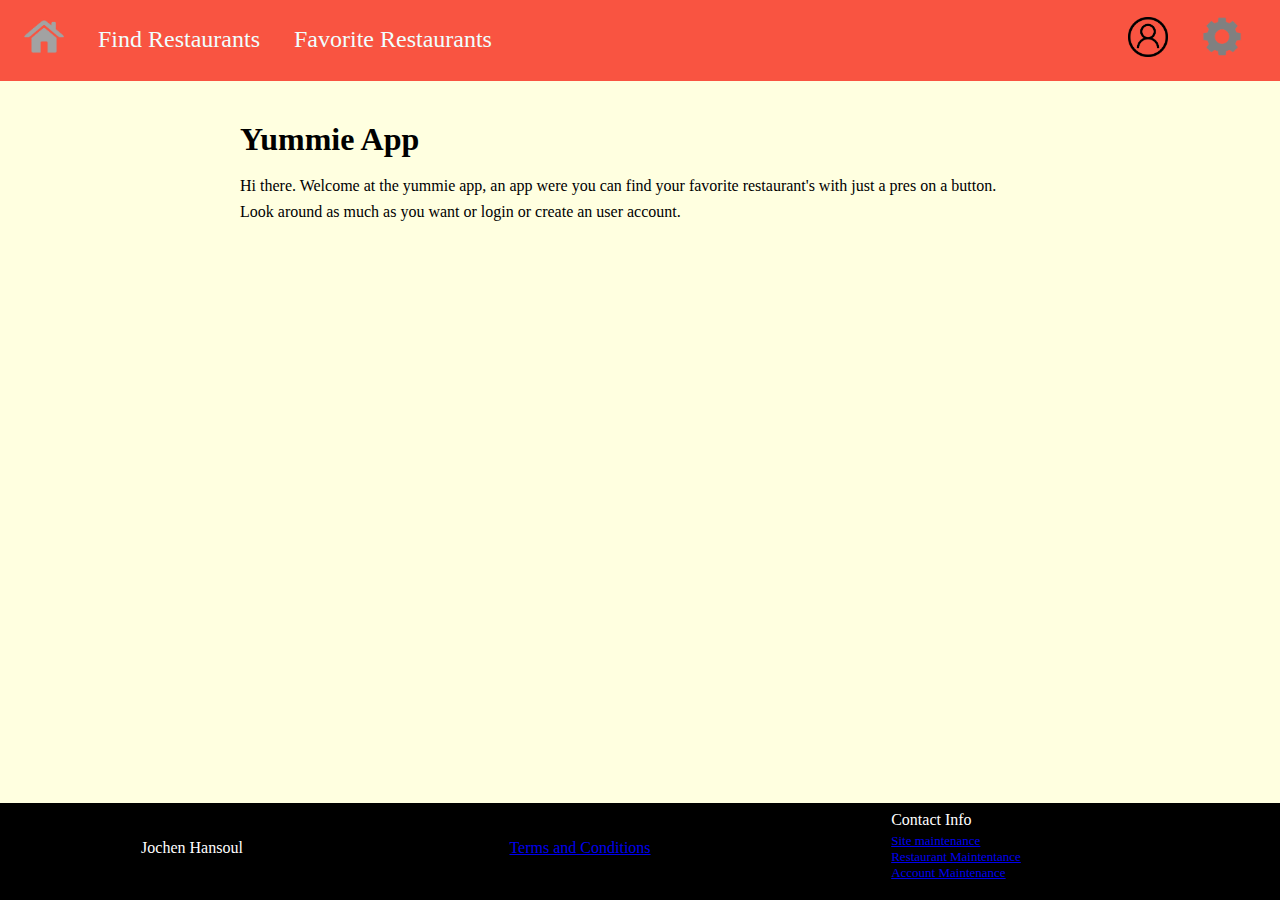
==== yummie-app/front-end/index.html @ f2ab96e0 "Corrected a small stacking error with the lists" ====
<!DOCTYPE html>
<html lang="en">
<head>
  <meta charset="utf-8">
  <title>yummie app</title>
  <link href="css/index.css" rel="stylesheet" />
</head>
<body>
  <header>
    <nav>
      <ul class="first-nav">
        <li><a href="index.html"><img src="assets/home-icon.png" alt="home button" /></a></li>
        <li><a href="find-restaurants.html">Find Restaurants</a></li>
        <li><a href="favorite-restaurants.html">Favorite Restaurants</a></li>
      </ul>
      <ul class="user-nav">
        <li class="user-name">
          <div class="dropdown">
            <a href="#"><img src="assets/user-icon.png" alt="user button" /></a>
            <div class="dropdown-menu">
              <a href="login-user.html"><p>Login User</p></a>
              <a href="create-user.html"><p>Registrate User</p></a>
            </div>
          </div>
        </li>
        <li>
          <a href="user-settings.html"><img src="assets/settings-icon.png" alt="settings button" /></a>
        </li>
      </ul>
    </nav>
  </header>
  <main>
    <article>
      <h1>Yummie App</h1>
      <p>
        Hi there. Welcome at the yummie app, an app were you can find your
        favorite restaurant's with just a pres on a button.
      </p>
      <p>
        Look around as much as you want or login or create an user account.
      </p>
    </article>
  </main>
  <footer>
    <ul>
      <li>Jochen Hansoul</li>
      <li><a href="terms-and-conditions">Terms and Conditions</a></li>
      <li>
        <ul class="contact-info-list">
          <li>Contact Info</li>
          <li><a href="site-maintenance.html">Site maintenance</a></li>
          <li><a href="restaurant-maintenance.html">Restaurant Maintentance</a></li>
          <li><a href="account-maintenantce.html">Account Maintenance</a></li>
        </ul>
      </li>
    </ul>
  </footer>
</body>
</html>
---- yummie-app/front-end/css/index.css ----
/*******
* general
********/
* {
  margin: 0;
  padding: 0;
}

body {
  background-color: #ffffe0;
}

.left {
  float: left;
}

.right {
  float: right;
}

.green {
  background-color: green;
}

/***********
* header
************/
header {
  padding-top: 16px;
  background-color: #f95441;
  height: 65px;
}

/***********
/* navigation
************/
header nav ul {
  position: absolute;
}

header nav ul li {
  list-style-type: none;
  display: inline-block;
  padding-right: 30px;
  vertical-align: middle;
  font-size: 24px;
}

header nav ul img {
  width: 40px;
}

/* primary navigation */
.first-nav img {
  margin-left: 24px;
}

/* navigation links markup */
header nav ul a {
  text-decoration: none;
}

.first-nav a:link {
  color: azure;
}

.first-nav a:hover {
  color: gold;
}

.first-nav a:active {
  color: darkgoldenrod;
}

/* user navigation */
.user-nav {
  right: 0;
  margin-right: 8px;
}

/* dropdown user navigation */
.dropdown {
  position: relative;
}

.dropdown-menu {
  position: absolute;
  left: -90px;
  width: 210px;
  top: calc(100% + 0.25rem);
  background-color: azure;
  padding: 0.75rem;
  border-radius: 0.25rem;
  box-shadow: 0 2px 5px 0 rgba(0, 0, 0, .1);
  opacity: 0;
  transform: translateY(-10px);
  transition: opacity 150ms ease-in-out, transform 150ms ease-in-out;
}

.dropdown > a:hover + .dropdown-menu,
.dropdown > a + .dropdown-menu:hover {
  opacity: 1;
  transform: translateY(0);
}

.dropdown-menu p {
  padding: 3px;
}

/***********
* main
************/
main {
  margin-top: 40px;
  margin-left: auto;
  margin-right: auto;
  width: 55vw;
  min-width: 800px;
}

main h1 {
  margin-bottom: 15px;
}

main p {
  line-height: 1.6;
}

/***********
* footer
************/
body > footer {
  position: absolute;
  bottom: 0;
  margin: 0;
  padding: 0;
  width: 100%;
  height: 97px;
  background-color: black;
  color: white;
}

body > footer > ul > li {
  display: inline-block;
  margin: 12px auto 0 auto;
  width: 30vw;
  vertical-align: middle;
  text-align: center;
}

/* contact list */
.contact-info-list {
  margin-top: -4px;
  list-style-type: none;
}

/*
  bug in contact list:
  when the horizontal view is verry small the content of
  the contact info list is moved downward and pushes the
  screen down so that an empty space underneath the footer
  appears.
  solution:
  with dynamic styles change paddig-left to a smaller size.
*/
.contact-info-list li {
  padding-left: 30%;
  text-align: left;
  font-size: 13px;
  /*overflow: hidden;
  overflow-x: scroll;*/
}

.contact-info-list li:first-child {
  margin-bottom: 4px;
  font-size: 16px;
}
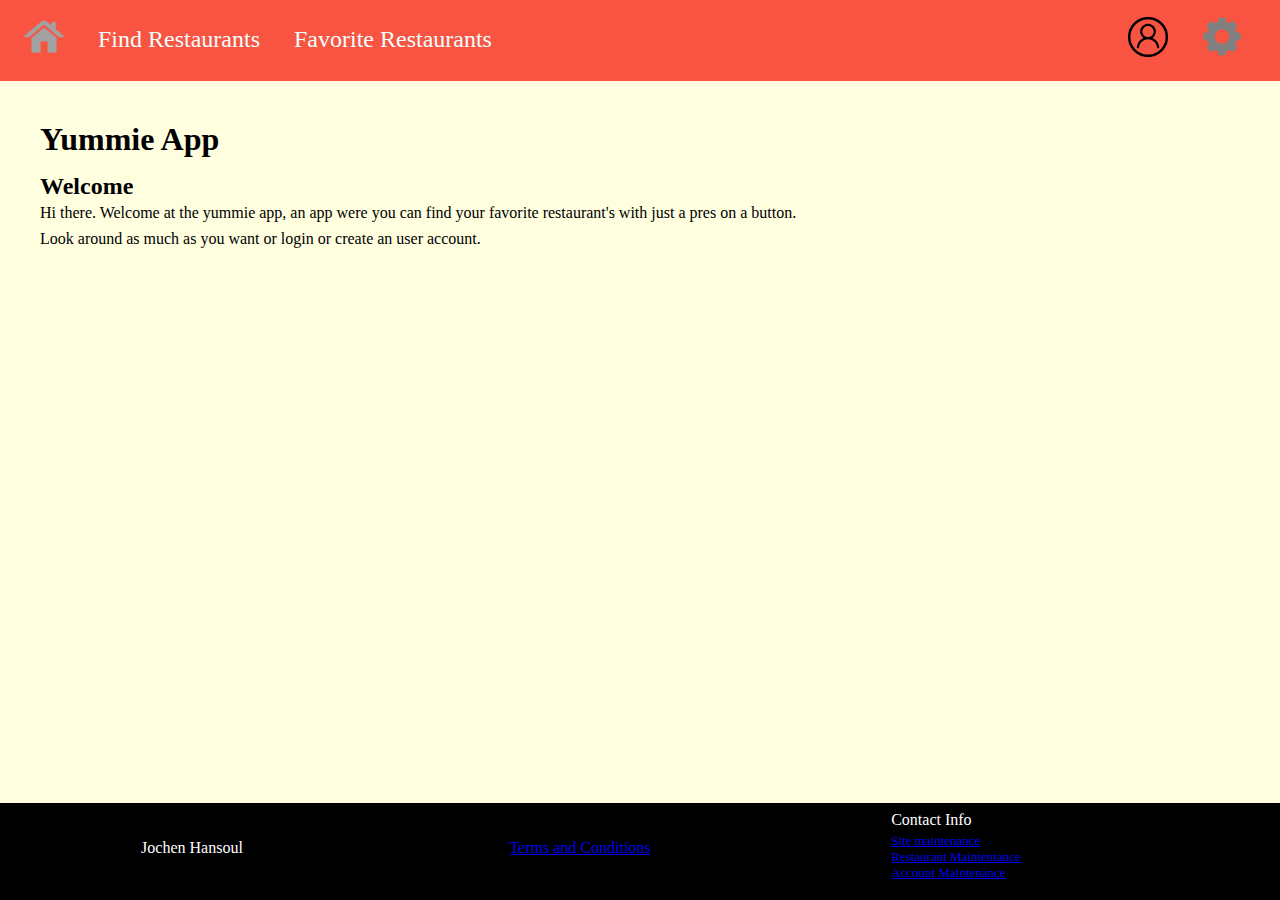
==== commit 199d1c88: "Removed all the uneccesarry articles and placed the h1 and form directly into the main. Also changed" ====
--- a/yummie-app/front-end/index.html
+++ b/yummie-app/front-end/index.html
@@ -4,6 +4,7 @@
   <meta charset="utf-8">
   <title>yummie app</title>
   <link href="css/index.css" rel="stylesheet" />
+  <script src="js/modules/user-module.js" defer></script>
 </head>
 <body>
   <header>
@@ -14,14 +15,16 @@
         <li><a href="favorite-restaurants.html">Favorite Restaurants</a></li>
       </ul>
       <ul class="user-nav">
-        <li class="user-name">
-          <div class="dropdown">
-            <a href="#"><img src="assets/user-icon.png" alt="user button" /></a>
-            <div class="dropdown-menu">
-              <a href="login-user.html"><p>Login User</p></a>
-              <a href="create-user.html"><p>Registrate User</p></a>
-            </div>
-          </div>
+        <li id="js-full-name"></li>
+        <li class="dropdown">
+          <img src="assets/user-icon.png" alt="user button" />
+          <ul class="dropdown-list">
+            <li><a href="login-user.html">Login User</a></li>
+            <li><a href="create-user.html">Registrate User</a></li>
+          </ul>
+          <ul class="dropdown-list hidden"><!-- for logout button -->
+            <li id="js-logout-user"><a href="#!">Logout User</a></li>
+          </ul>
         </li>
         <li>
           <a href="user-settings.html"><img src="assets/settings-icon.png" alt="settings button" /></a>
@@ -30,8 +33,9 @@
     </nav>
   </header>
   <main>
+    <h1>Yummie App</h1>
     <article>
-      <h1>Yummie App</h1>
+      <h2>Welcome</h2>
       <p>
         Hi there. Welcome at the yummie app, an app were you can find your
         favorite restaurant's with just a pres on a button.
--- a/yummie-app/front-end/css/index.css
+++ b/yummie-app/front-end/css/index.css
@@ -10,6 +10,10 @@
   background-color: #ffffe0;
 }
 
+.hidden {
+  visibility: hidden;
+}
+
 .left {
   float: left;
 }
@@ -19,7 +23,11 @@
 }
 
 .green {
-  background-color: green;
+  color: green;
+}
+
+.red {
+  color: red;
 }
 
 /***********
@@ -83,7 +91,7 @@
   position: relative;
 }
 
-.dropdown-menu {
+.dropdown-list {
   position: absolute;
   left: -90px;
   width: 210px;
@@ -97,13 +105,13 @@
   transition: opacity 150ms ease-in-out, transform 150ms ease-in-out;
 }
 
-.dropdown > a:hover + .dropdown-menu,
-.dropdown > a + .dropdown-menu:hover {
+.dropdown > img:hover ~ .dropdown-list,
+.dropdown > img ~ .dropdown-list:hover {
   opacity: 1;
   transform: translateY(0);
 }
 
-.dropdown-menu p {
+.dropdown-list li {
   padding: 3px;
 }
 
@@ -114,8 +122,7 @@
   margin-top: 40px;
   margin-left: auto;
   margin-right: auto;
-  width: 55vw;
-  min-width: 800px;
+  width: 1200px;
 }
 
 main h1 {
@@ -154,15 +161,6 @@
   list-style-type: none;
 }
 
-/*
-  bug in contact list:
-  when the horizontal view is verry small the content of
-  the contact info list is moved downward and pushes the
-  screen down so that an empty space underneath the footer
-  appears.
-  solution:
-  with dynamic styles change paddig-left to a smaller size.
-*/
 .contact-info-list li {
   padding-left: 30%;
   text-align: left;
@@ -175,3 +173,18 @@
   margin-bottom: 4px;
   font-size: 16px;
 }
+
+/*
+  media screen
+*/
+
+@media only screen and (max-width: 900px) {
+  main {
+    width: 355px;
+  }
+
+  .contact-info-list li {
+    padding-left: 0;
+    padding-right: 0;
+  }
+}
